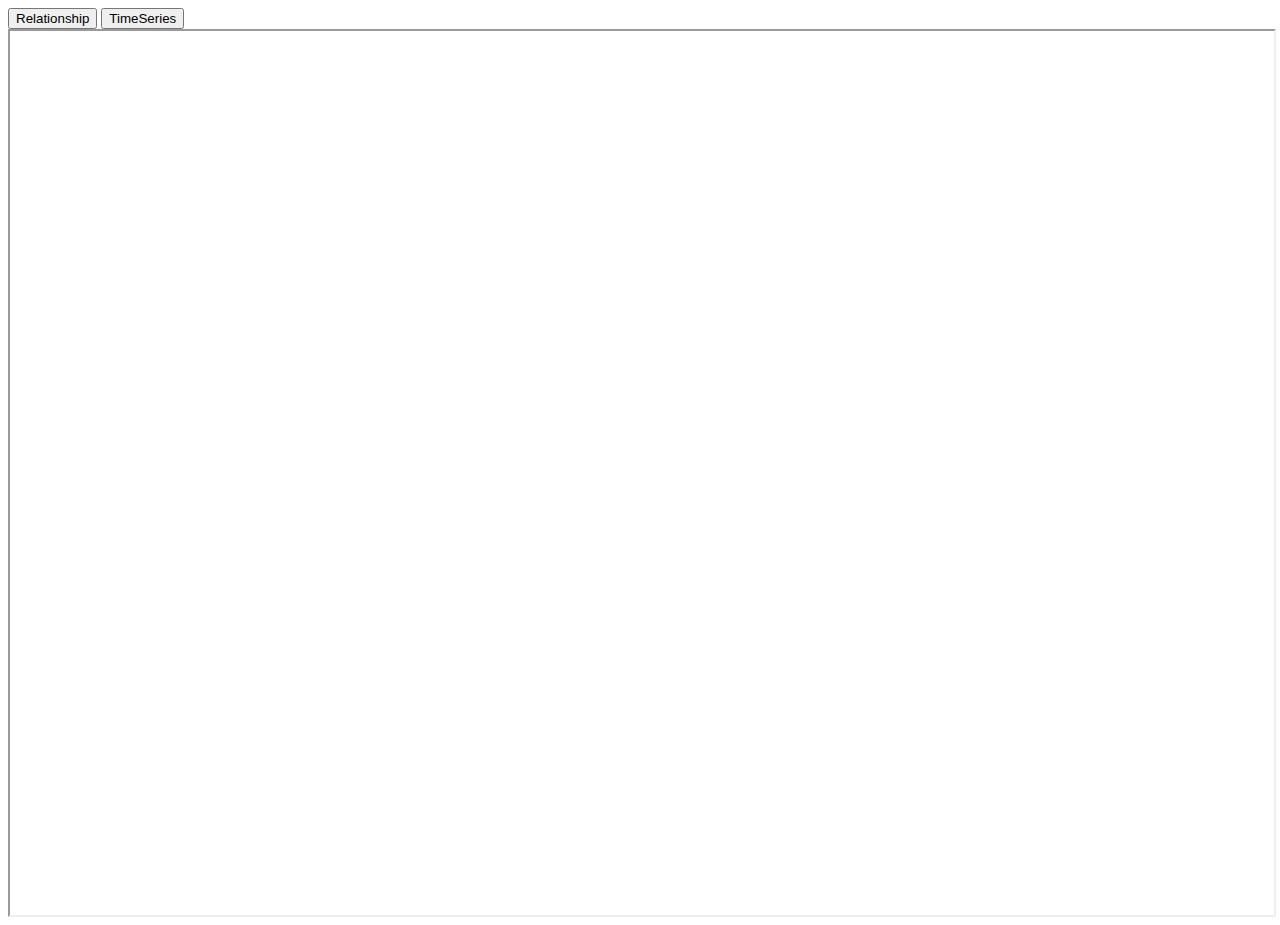
==== ifr.html @ 0672d69c "Add files via upload" ====
<html>
<style>
#iframe{
	width: 100%;
	height: 100%;
}
</style>
<body>
	<div id="box">
		<button onclick=show("relationship1.html")>Relationship</button>
		<button onclick=show("wordle.html")>TimeSeries</button>
	</div>
<iframe id="iframe"></iframe>
<script>
function show(path){
	document.getElementById("iframe").src = path;
}
</script>

</body>
</html>
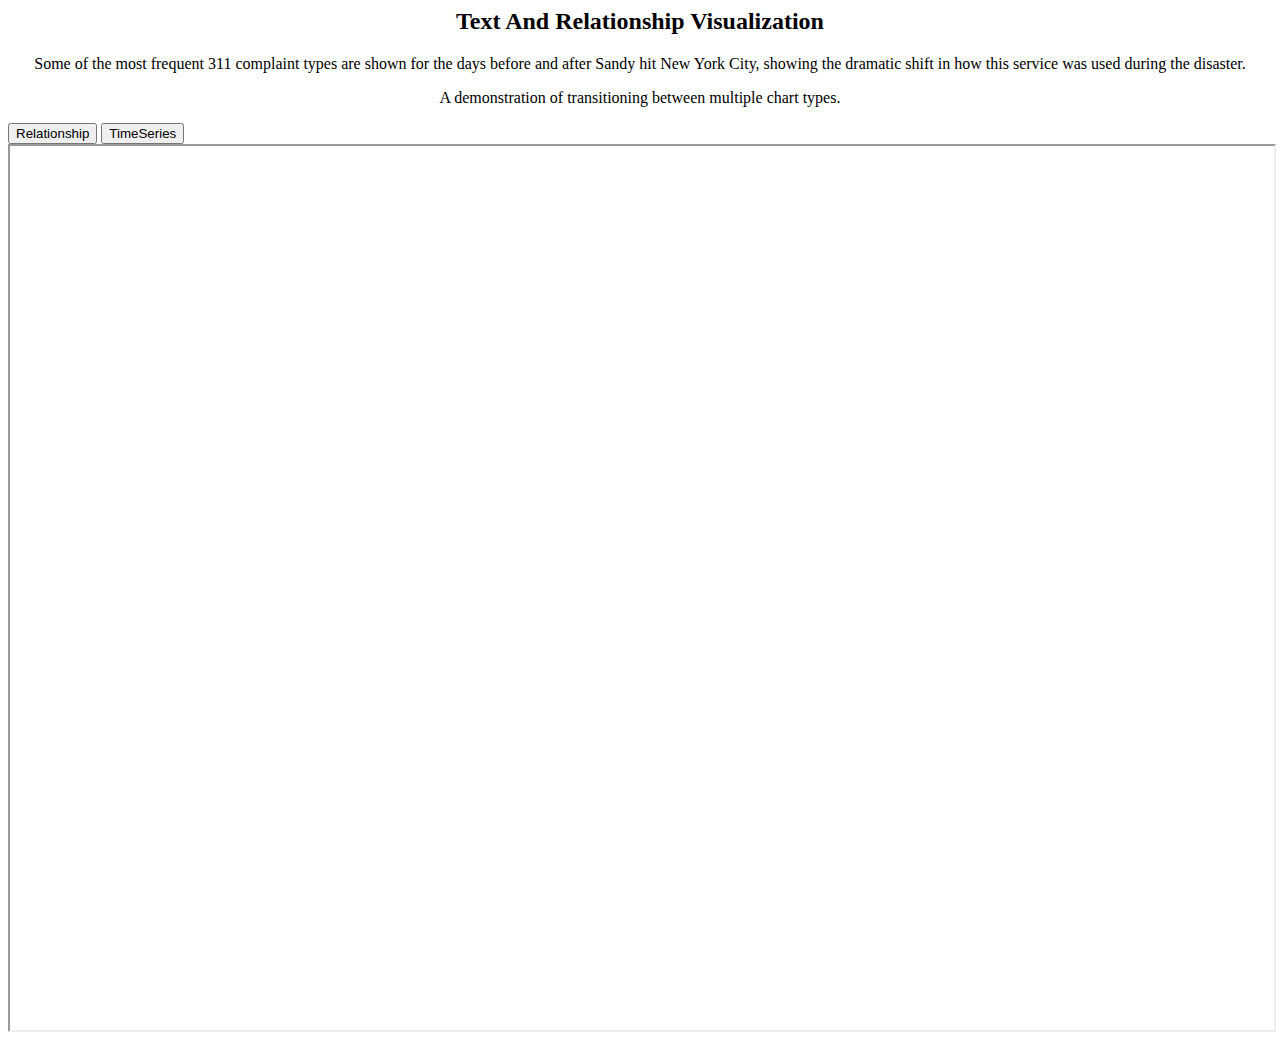
==== commit 08b25880: "Add files via upload" ====
--- a/ifr.html
+++ b/ifr.html
@@ -1,13 +1,26 @@
 <html>
 <style>
 #iframe{
+	position: relative;
 	width: 100%;
 	height: 100%;
 }
 </style>
+
+<header>
+<h2><center>Text And Relationship Visualization</center></h2>
+
+<p><center>Some of the most frequent 311 complaint types are shown for the days before and after Sandy hit New York City, showing the dramatic shift in how this service was used during the disaster.<center/></p>
+<p><center>A demonstration of transitioning between multiple chart types.<center/></p>
+
+<div style="float:right; position:relative;margin-left:-5px;">
+
+</header>
+
+
 <body>
 	<div id="box">
-		<button onclick=show("relationship1.html")>Relationship</button>
+		<button onclick=show("relationship2.html")>Relationship</button>
 		<button onclick=show("wordle.html")>TimeSeries</button>
 	</div>
 <iframe id="iframe"></iframe>
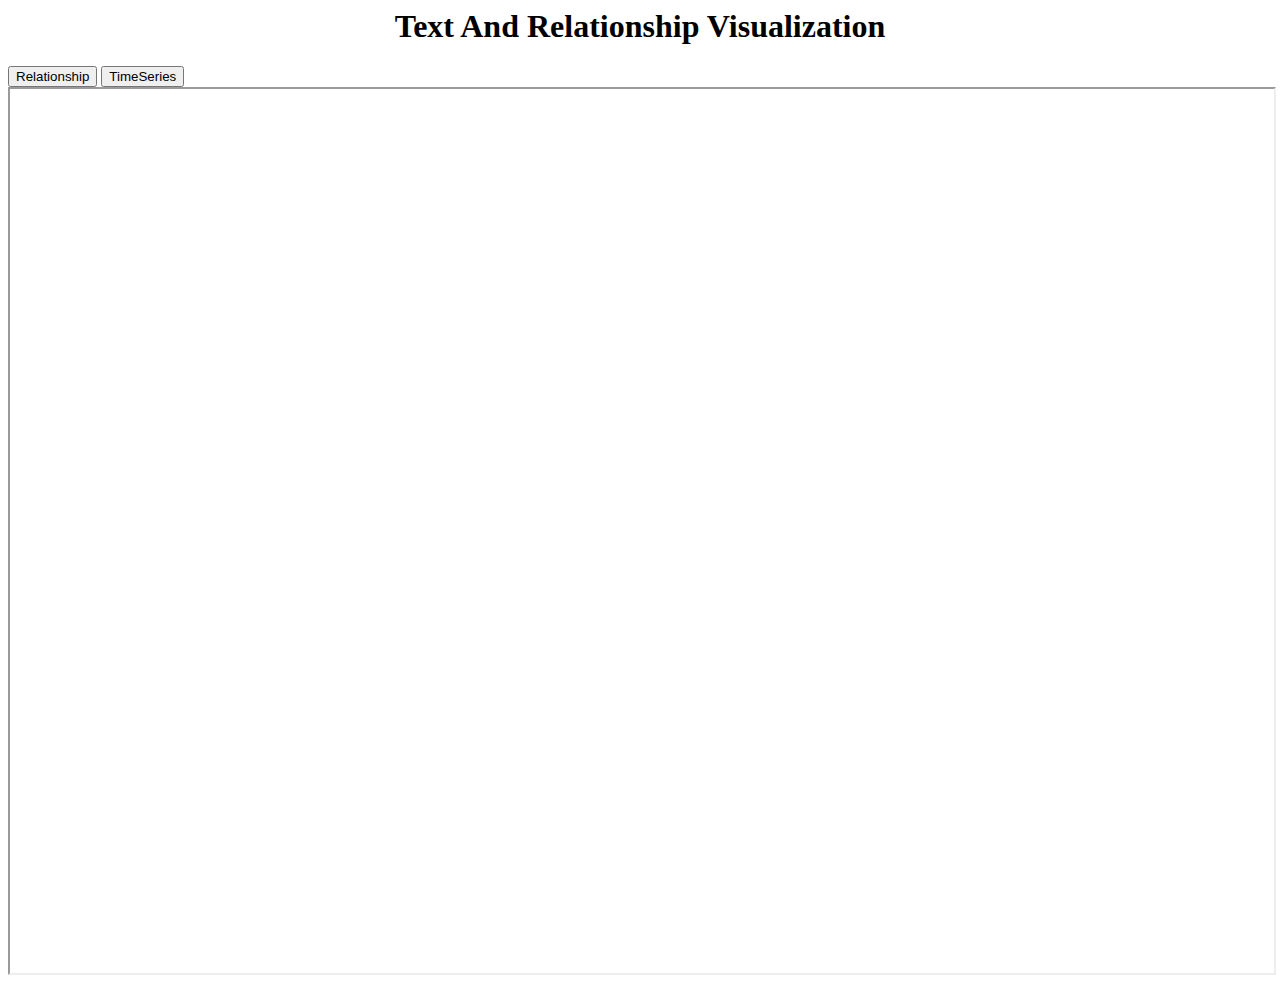
==== commit 1fa7660a: "Update ifr.html" ====
--- a/ifr.html
+++ b/ifr.html
@@ -8,10 +8,8 @@
 </style>
 
 <header>
-<h2><center>Text And Relationship Visualization</center></h2>
+<h1><center>Text And Relationship Visualization</center></h1>
 
-<p><center>Some of the most frequent 311 complaint types are shown for the days before and after Sandy hit New York City, showing the dramatic shift in how this service was used during the disaster.<center/></p>
-<p><center>A demonstration of transitioning between multiple chart types.<center/></p>
 
 <div style="float:right; position:relative;margin-left:-5px;">
 
@@ -31,4 +29,4 @@
 </script>
 
 </body>
-</html>+</html>
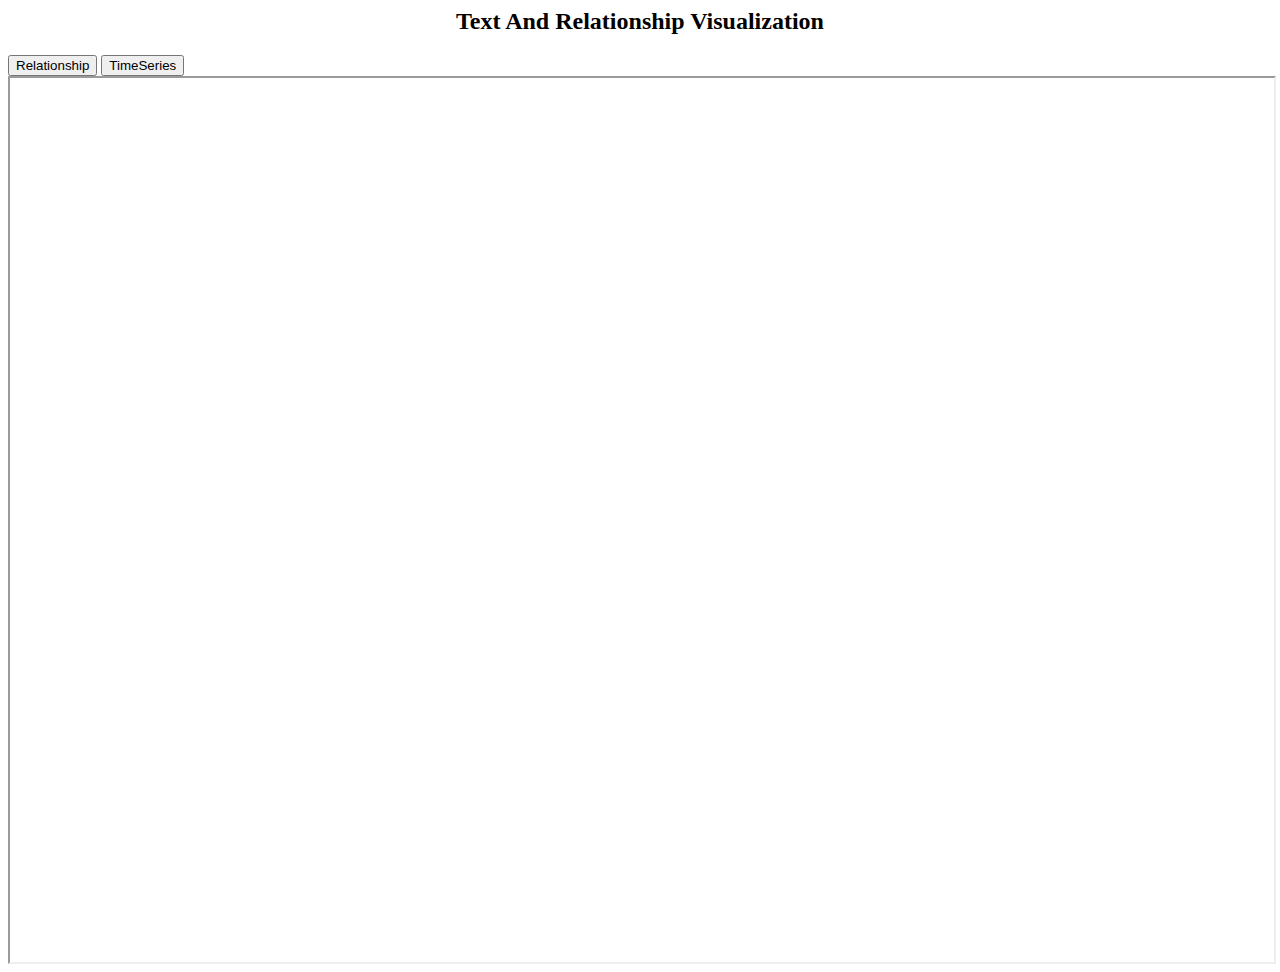
==== commit c0cc9907: "Add files via upload" ====
--- a/ifr.html
+++ b/ifr.html
@@ -8,8 +8,7 @@
 </style>
 
 <header>
-<h1><center>Text And Relationship Visualization</center></h1>
-
+<h2><center>Text And Relationship Visualization</center></h2>
 
 <div style="float:right; position:relative;margin-left:-5px;">
 
@@ -29,4 +28,4 @@
 </script>
 
 </body>
-</html>
+</html>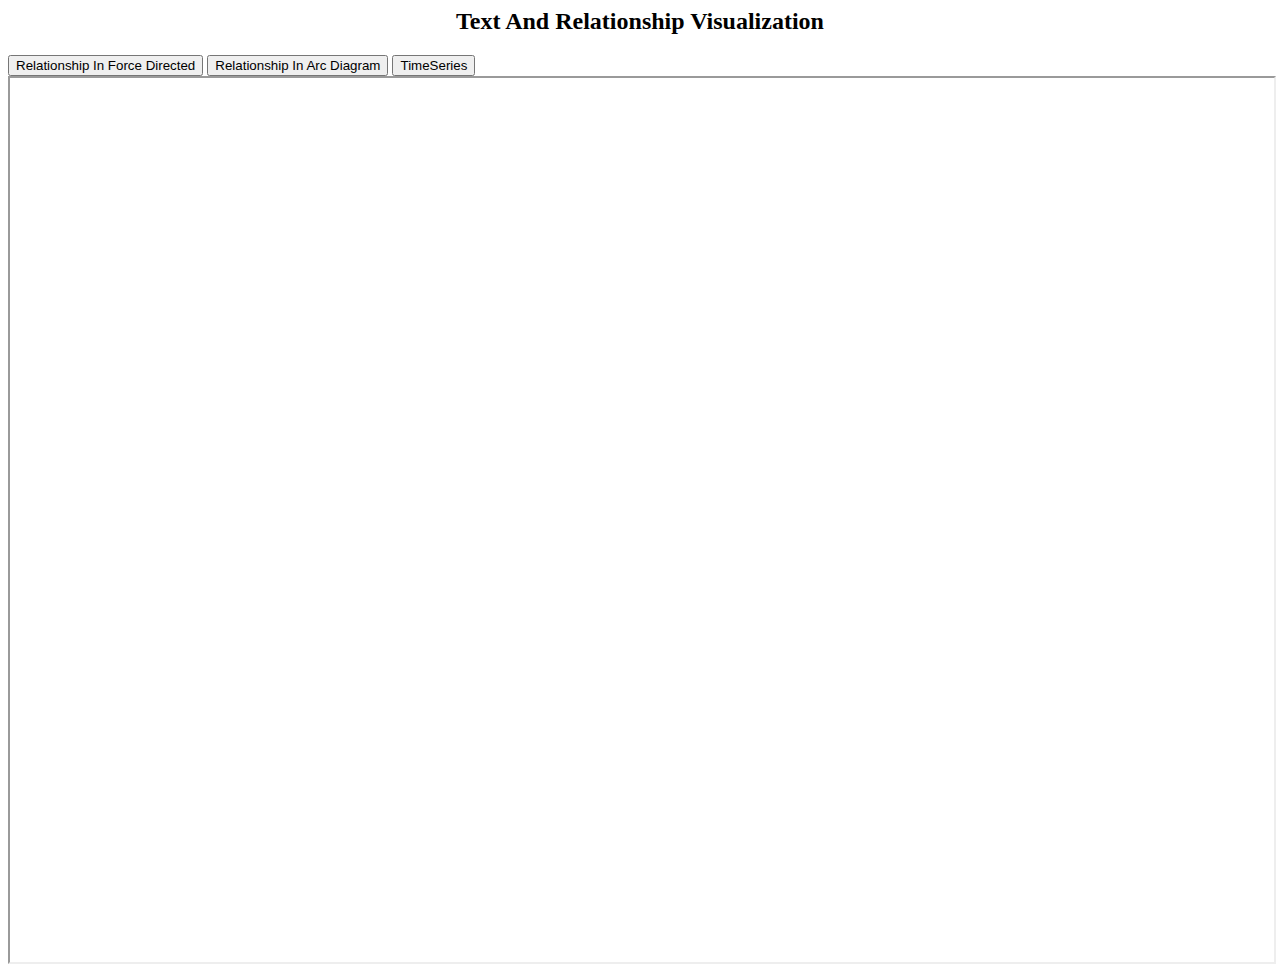
==== commit b2082320: "Add files via upload" ====
--- a/ifr.html
+++ b/ifr.html
@@ -17,7 +17,8 @@
 
 <body>
 	<div id="box">
-		<button onclick=show("relationship2.html")>Relationship</button>
+		<button onclick=show("relationship1.html")>Relationship In Force Directed</button>
+		<button onclick=show("relationship2.html")>Relationship In Arc Diagram</button>
 		<button onclick=show("wordle.html")>TimeSeries</button>
 	</div>
 <iframe id="iframe"></iframe>
